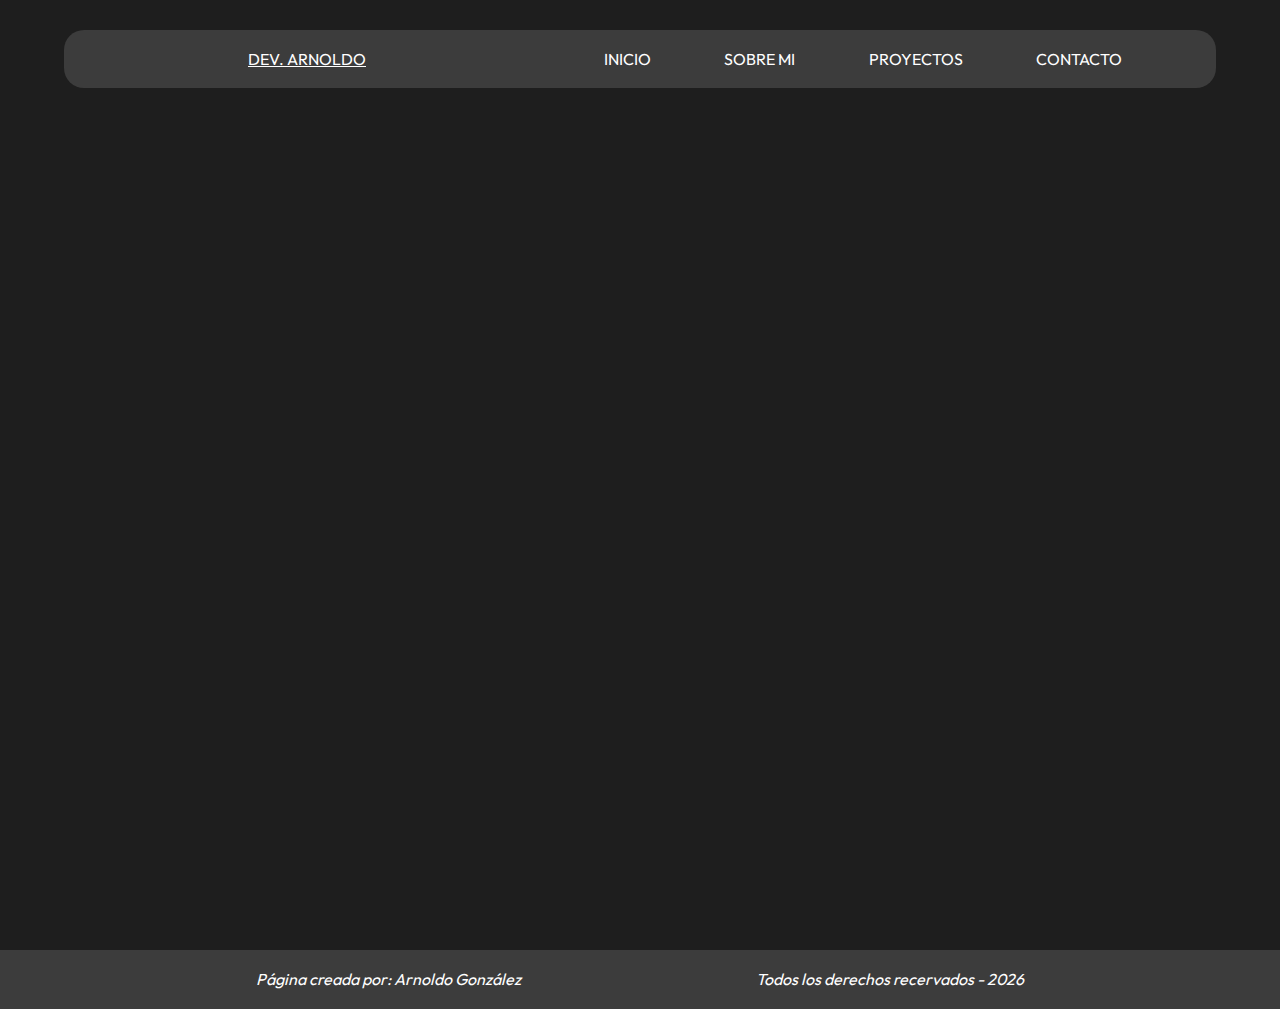
==== proyects.html @ 2a09cfd3 "initial commit" ====
<!DOCTYPE html>
<html lang="es">
<head>
    <meta charset="UTF-8">
    <meta name="viewport" content="width=device-width, initial-scale=1.0">
    <link rel="stylesheet" href="./css/normalize.css">
    <link rel="stylesheet" href="./css/styles.css">
    <title>proyectos - Arnoldo González</title>
</head>
<body>
    <div id="start_div"></div>
    <header class="header">
        <a href="./index.html#start_div" class="header__title">Dev. Arnoldo</a>

        <nav class="header__nav">
            <ul class="header__ul">
                <li class="header__li"><a href="./index.html#start_div" class="header__a">Inicio</a></li>
                <li class="header__li"><a href="./index.html#about" class="header__a">Sobre mi</a></li>
                <li class="header__li"><a href="#start_div" class="header__a">Proyectos</a></li>
                <li class="header__li"><a href="./index.html#contacto" class="header__a">Contacto</a></li>
            </ul>
        </nav>
    </header>

    <main class="main">

        <h1 class="main__h1" data-related-index-s="main-text" data-make-text-show-up>Proyectos</h1>
        
        <section data-related-index-r="main-text" id="list_proyects" class="section proyects">
        </section>

    </main>

    <footer class="footer">
        <p class="footer__p">Página creada por: Arnoldo González</p>
        <p class="footer__p" data-template-text>Todos los derechos recervados - {{YEAR}}</p>
    </footer>

    <div id="alerts_container" class="alerts"></div>

    <script src="./js/main.js"></script>
</body>
</html>
---- css/styles.css ----
:root {
    --black: #000000;
    --bg-color: #1e1e1e;
    --primary: #3c3c3c;
    --secondary: #595959; 
    --extra: #777777;
    --text-color: #FFF;
    --text-color-secondary: #bbbbbb;
    --first-one: 9999999999999999999999999999999999999999999999999999999999;
    --second-one: 9999999999999999999999999999999999999999999999999999999;

    scroll-behavior: smooth;
}

body {
    background-color: var(--bg-color);
}

@font-face {
    font-family: "fuente_custom";
    src: url("../fonts/Outfit-VariableFont_wght.ttf");
}


* {
    font-family: "fuente_custom", Arial, Helvetica, sans-serif;
}


/* 
================================
---- FIN ESTILOS GENERALES -----
================================
*/



/* 
================================
---- INICIO ESTILOS HEADER -----
================================
*/

.header {
    position: sticky;
    top: 30px;
    left: 0;
    right: 0;
    z-index: var(--second-one);
    margin: auto;
    margin-top: 30px;
    width: 90%;

    display: flex;
    flex-wrap: wrap;
    gap: 10px;
    padding: 15px 25px;
    align-items: center;
    border-radius: 20px;

    background-color: var(--primary);
}

.header__title, .header__nav {
    flex-grow: 1;
    text-align: center;
}

.header__nav {
    overflow-x: auto;
}

.header__title, .header__a {
    color: var(--text-color);
    text-transform: uppercase;
}

.header__a {
    position: relative;
    text-decoration: none;
    overflow: hidden;
    display: block;
    padding: 5px;
}

.header__li, .header__a {
    width: max-content;
}

.header__a::after {
    content: "";
    display: block;
    height: 5px;
    left: 0;
    right: 0;
    margin: auto;
    position: absolute;
    background-color: var(--extra);
    transition: transform .25s ease-in-out;
}

.header__li:nth-of-type(odd) .header__a::after {
    transform: translateX(200px);
}

.header__li:nth-of-type(even) .header__a::after {
    transform: translateX(-200px);
}


/* Debido a especificidad, se debe hacer esto */
.header__li:nth-of-type(even) .header__a:hover::after,
.header__li:nth-of-type(odd) .header__a:hover::after
{
    transform: translateX(0px);
}

.header__ul {
    display: flex;
    align-items: center;
    justify-content: space-evenly;
    list-style: none;
}


/* 
===========================
--- FIN ESTILOS HEADER ----
===========================
*/



/* 
======================================
--- INICIO ESTILOS GENERALES MAIN ----
======================================
*/

.main {
    display: flex;
    flex-direction: column;
    align-items: center;
    gap: 40px;
    margin-top: 2rem;
    margin-bottom: 3rem;
}

.section {
    position: relative;
    display: flex;
    box-shadow: 0px 0px 10px 2px var(--secondary);
    border-radius: 5px;
    width: 95%;
    max-width: 1500px;
    flex-wrap: wrap;
    gap: 20px
}

.hero {
    align-items: center;
    justify-content: center;
    box-shadow: none;
    width: 90%;
    height: 600px;
    overflow: hidden;
}

.hero__mask {
    position: absolute;
    inset: 0;
    margin: auto;
    height: 100%;
    width: 100%;
    z-index: 10;
    background-color: #0000009c;
}

.hero__img {
    position: absolute;
    z-index: 1;
    object-fit: cover;
    height: 100%;
    width: 100%;
}

.hero__h1 {
    position: relative;
    color: var(--text-color);
    backdrop-filter: blur(20px);
    padding: 20px 40px;
    border-radius: 10px;
    overflow: hidden;
}

.span-up {
    position: relative;
    display: inline-block;
    width: max-content;
    min-width: .5rem;

    opacity: 0;
    transform: translateY(20px);

    animation-name: show_up;
    animation-fill-mode: forwards;
    animation-timing-function: ease-in-ou;
    animation-duration: .3s;
    animation-delay: calc( .05s * var(--index) );
    animation-iteration-count: 1;
}

.hero__div {
    position: relative;
    z-index: 100;
    display: flex;
    flex-direction: column;
    align-items: center;
    gap: 5px;
}

.hero__p {
    font-size: 1.5rem;
    color: var(--text-color);
    margin-bottom: 100px;

    opacity: 0;
    transform: translateY(20px);

    animation-name: show_up;
    animation-fill-mode: forwards;
    animation-timing-function: ease-in-ou;
    animation-duration: .7s;
    animation-delay: calc( .06s * var(--hero-text-max-index) );
    animation-iteration-count: 1;
}

.section.proyects {
    opacity: 0;
    transform: translateY(20px);
    
    animation-name: show_up;
    animation-fill-mode: forwards;
    animation-timing-function: ease-in-ou;
    animation-duration: .7s;
    animation-delay: calc( .06s * var(--main-text-max-index) );
    animation-iteration-count: 1;
}


@keyframes show_up {
    from {
        opacity: 0;
        transform: translateY(20px);
    }

    to {
        opacity: 1;
        transform: translateY(0px);
    }
}


.about {
    flex-wrap: wrap-reverse;
    padding: 20px;
}

.section__img {
    object-fit: contain;
    height: 100%;
    max-width: 400px;
    max-height: 700px;
}

.section__article {
    display: flex;
    flex-direction: column;
    align-items: center;
    gap: 20px;
}

.section.about .section__img {
    border-radius: 50%;
    align-self: center;
    height: auto;
    width: 100%;
    max-width: 400px;
    aspect-ratio: 1;
    object-fit: fill;
}

.about {
    justify-content: space-evenly;
    padding: 50px 20px;
}

.about__container {
    flex-grow: 1;
    display: flex;
    justify-content: center;
}

@media screen and (min-width: 700px) {
    .about__container {
        max-width: 50%;
    }    
}

.about__h3 {
    color: var(--text-color);
    font-size: 2rem;
    text-transform: uppercase;
    text-decoration: underline 3px solid var(--text-color);
}

.about__p {
    padding: 0 30px;
    font-size: 1.2rem;
    color: var(--text-color);
}

@media screen and (min-width:1000px) {
    .section.about .section__article {
        padding-left: 50px;
    }
}

.section.contact {
    padding: 50px 20px;
}

.contact {
    flex-direction: column;
    gap: 20px;
    align-items: center;
}

.contact__h3 {
    font-size: 2.5rem;
    color: var(--text-color);
    text-transform: uppercase;
}

.contact__p {
    font-size: 1.5rem;
    color: var(--text-color);
}



/* 
========================
-- ESTILOS FORMULARIO --
========================
*/

.contact__form {
    display: flex;
    flex-direction: column;
    align-items: center;
    gap: 10px;
    width: 70%;
}

.contact__container {
    display: flex;
    flex-direction: column;
    flex-grow: 1;
    width: 100%;
    max-width: 500px;
}

.contact__container input,
.contact__container textarea {
    padding: 3px 7px;
    border: 2px solid var(--black);
    outline: none;
    border-radius: 5px;
    max-width: 500px;
    order: 2;
    color: var(--black);
}


.contact__container textarea {
    resize: none;
    height: 200px;
    padding-top: 5px;
}

.contact__container label {
    background-color: var(--text-color);
    width: fit-content;
    padding: 3px 5px;
    border-radius: 3px;
    border: 2px solid var(--black);
}


.contact__container input + label,
.contact__container textarea + label {
    transform: translateY(13px) translateX(10px) scale(0.9);
}

.contact__container input + label,
.contact__container textarea + label {
    order: 1;
    color: #000;
    transition: transform .1s ease-out;
}

.contact__container input:focus + label, 
.contact__container textarea:focus + label, 
.contact__container input.clicked + label,
.contact__container textarea.clicked + label {
    transform: translateY(0px) translateX(0px) scale(1);
}

.contact__submit {
    margin-top: 15px;
    outline: none;
    border: none;
    align-self: center;
    padding: 5px 15px;
    cursor: pointer;
    border-radius: 5px;
    background-color: rgb(21, 150, 53);
    transition: background-color .1s ease-out;
}

.contact__submit:hover {
    background-color: rgb(7, 73, 24);
}


.footer {
    display: flex;
    justify-content: space-evenly;
    background-color: var(--primary);
    padding: 20px;
}

.footer__p {
    color: var(--text-color);
    font-style: italic;
}


.alerts {
    position: fixed;
    top: 20px;
    left: 0;
    right: 0;
    margin: auto;
    z-index: var(--first-one);
    display: flex;
    flex-direction: column;
    gap: 30px;
    width: 90%;
    max-width: 900px;
    border-radius: 5px;
}

.alerts__alert.success {
    --type-color: rgb(37, 173, 37);
    --type-color-alpha: rgb(37, 173, 37, .4);
}

.alerts__alert.error {
    --type-color: rgb(173, 37, 37);
    --type-color-alpha: rgb(37, 173, 37, .4);
}

.alerts__alert {
    display: flex;
    justify-content: flex-start;
    padding: 20px 30px;
    border: 2px solid var(--type-color);
    background-color: var(--type-color-alpha);
    backdrop-filter: blur(20px);
    border-radius: 5px;
}

.alerts__p {
    color: var(--text-color);
    font-size: 1.2rem;
}

.main__h1 {
    text-align: center;
    color: var(--text-color);
    text-transform: uppercase;
    font-size: 2.5rem;
}

.proyects {
    display: grid;
    padding: 30px;
    grid-template-columns: repeat(auto-fit, minmax(300px, 1fr));
    gap: 40px;
    justify-items: center;
    align-items: center;
}

.proyects__proyect {
    position: relative;
    display: flex;
    flex-direction: column;
    justify-content: flex-start;
    gap: 20px;
    padding: 20px 20px;
    height: 100%;
    border-radius: 10px;
    cursor: pointer;
    overflow: hidden;
    background-color: var(--extra);
    transition: transform .2s ease-in, box-shadow .2s ease-in;
}

.proyects__imgs {
    object-fit: cover;
    height: 300px;
    width: 100%;
    min-width: 300px;
    border-radius: 5px;
}

.proyects__p {
    color: var(--text-color);
}

.proyects__a {
    font-size: 1rem;
    color: var(--black);
    text-transform: uppercase;
}

.proyects__proyect:hover {
    transform: perspective(300px) scale(1.05);
    box-shadow: 0px 0px 10px 2px var(--primary);
}

.proyects__status {
    position: absolute;
    display: flex;
    align-items: center;
    gap: 10px;
    padding: 5px;
    border-radius: 4px;
    bottom: 15px;
    right: 20px;
    margin: auto;
    z-index: 1000;
    background-color: var(--secondary);
}

.proyects__status.active {
    --bg-color: rgb(37, 173, 37);
}

.proyects__status.inactive {
    --bg-color: rgb(173, 37, 37);
}

.proyects__status::after {
    content: "";
    display: block;
    position: relative;
    height: 10px;
    width: 10px;
    border-radius: 50%;
    background-color: var(--bg-color);
}
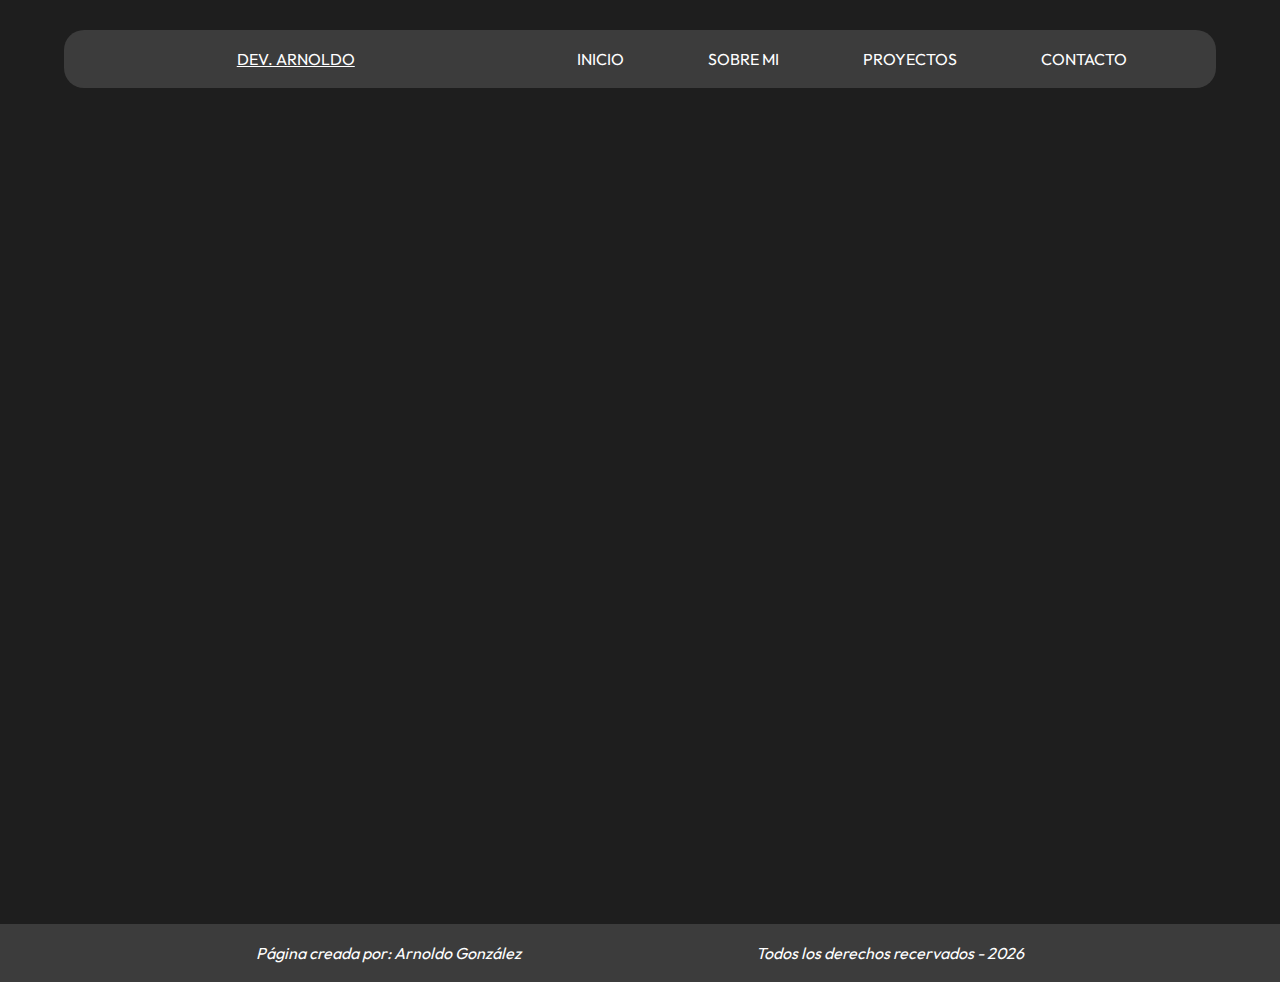
==== commit 0abb3d91: "add: one more proyect" ====
--- a/proyects.html
+++ b/proyects.html
@@ -22,7 +22,7 @@
         </nav>
     </header>
 
-    <main class="main">
+    <main class="main full">
 
         <h1 class="main__h1" data-related-index-s="main-text" data-make-text-show-up>Proyectos</h1>
         
--- a/css/styles.css
+++ b/css/styles.css
@@ -120,6 +120,7 @@
     align-items: center;
     justify-content: space-evenly;
     list-style: none;
+    gap: 15px;
 }
 
 
@@ -191,6 +192,9 @@
     padding: 20px 40px;
     border-radius: 10px;
     overflow: hidden;
+
+    text-align: center;
+    margin: 0 10px 10px;
 }
 
 .span-up {
@@ -226,6 +230,8 @@
 
     opacity: 0;
     transform: translateY(20px);
+    text-align: center;
+    margin: 0 20px;
 
     animation-name: show_up;
     animation-fill-mode: forwards;
@@ -238,7 +244,7 @@
 .section.proyects {
     opacity: 0;
     transform: translateY(20px);
-    
+
     animation-name: show_up;
     animation-fill-mode: forwards;
     animation-timing-function: ease-in-ou;
@@ -497,10 +503,14 @@
 .proyects {
     display: grid;
     padding: 30px;
-    grid-template-columns: repeat(auto-fit, minmax(300px, 1fr));
+    grid-template-columns: repeat(auto-fit, minmax(200px, 1fr));
     gap: 40px;
     justify-items: center;
     align-items: center;
+}
+
+.main.full {
+    min-height: 78vh;
 }
 
 .proyects__proyect {
@@ -520,9 +530,9 @@
 
 .proyects__imgs {
     object-fit: cover;
-    height: 300px;
+    height: 200px;
     width: 100%;
-    min-width: 300px;
+    min-width: 200px;
     border-radius: 5px;
 }
 
